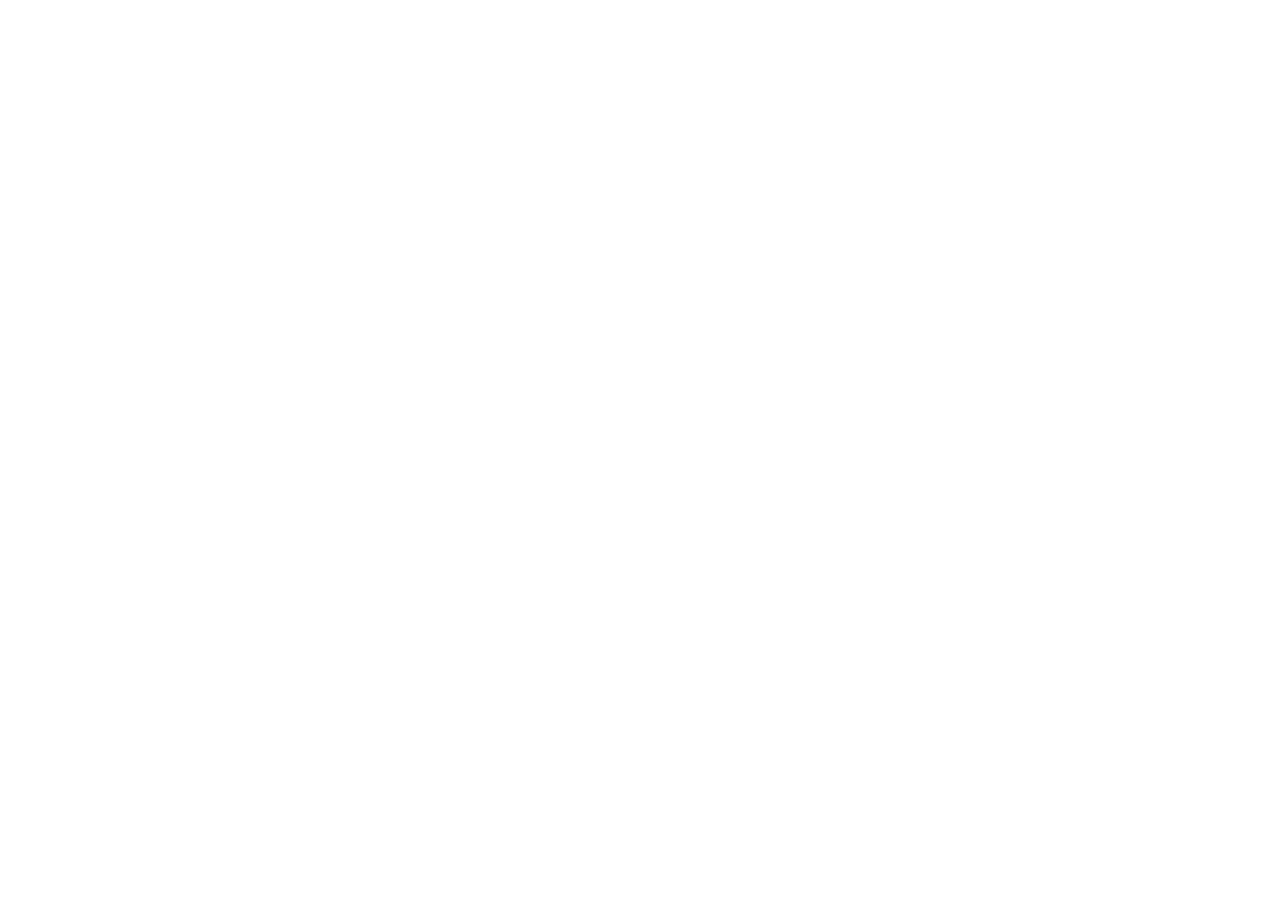
==== Git/index.html @ 352b78e8 "First commit" ====
<!DOCTYPE html>
<html lang="en">

<head>
    <meta charset="UTF-8">
    <meta http-equiv="X-UA-Compatible" content="IE=edge">
    <meta name="viewport" content="width=device-width, initial-scale=1.0">
    <title>Document</title>
</head>

<body>

</body>

</html>
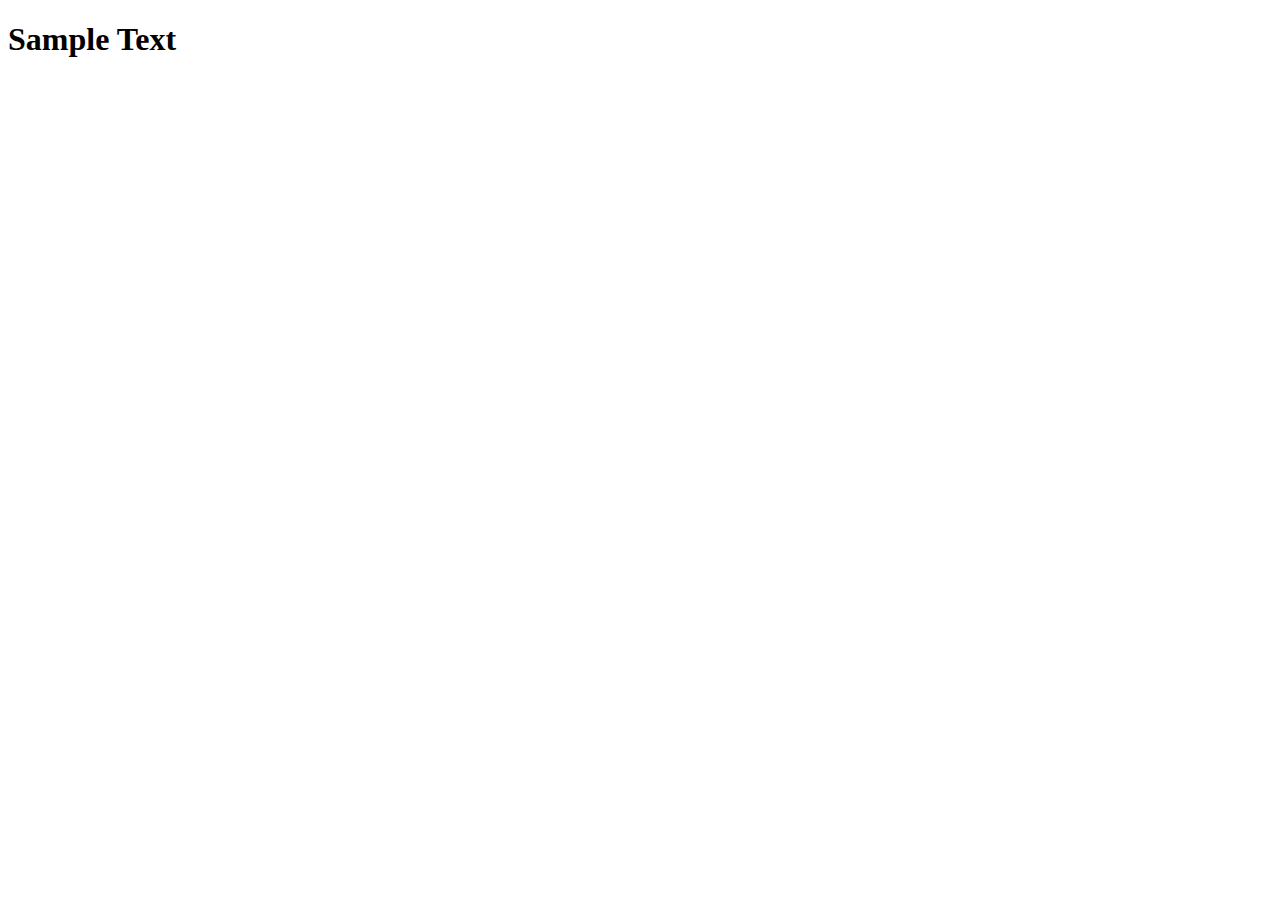
==== commit 671e89ab: "added h1" ====
--- a/Git/index.html
+++ b/Git/index.html
@@ -9,7 +9,7 @@
 </head>
 
 <body>
-
+    <h1>Sample Text</h1>
 </body>
 
 </html>